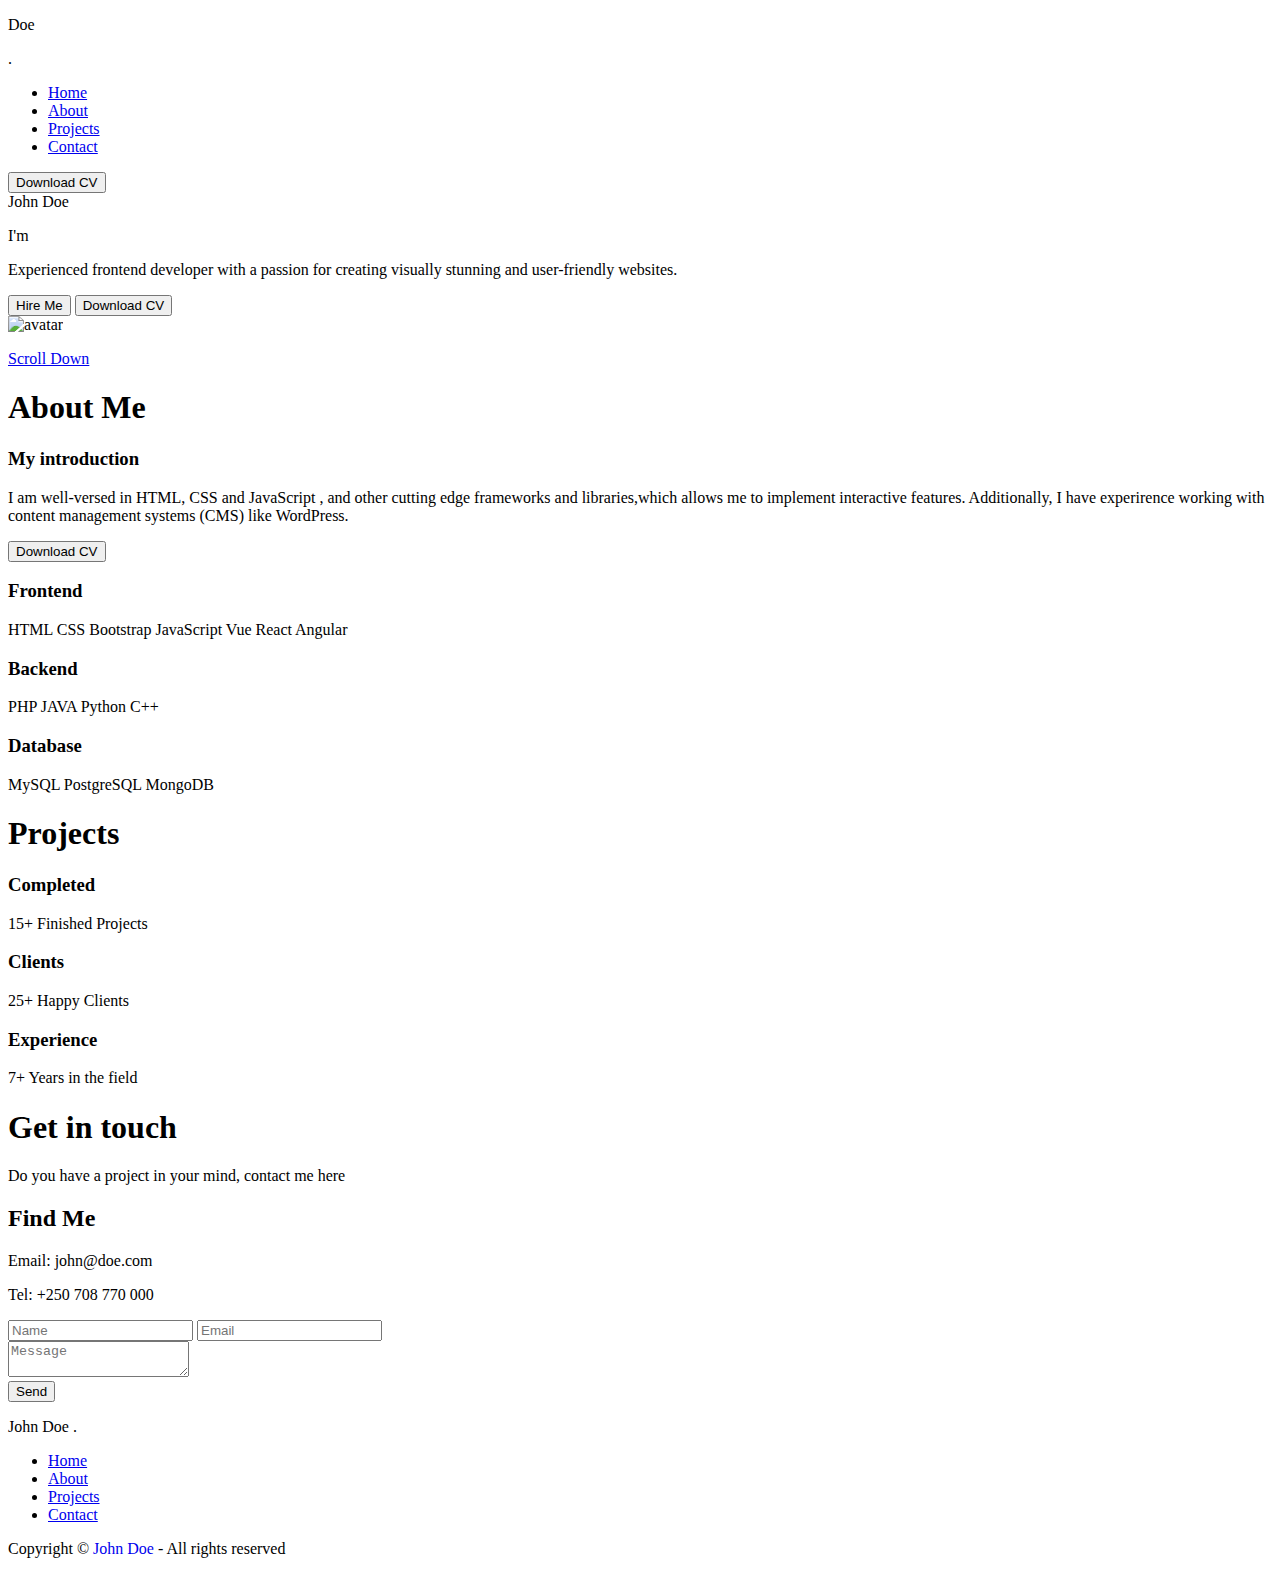
==== index.html @ 42f2045d "first commit" ====
<!DOCTYPE html>
<html lang="en">
<head>
    <meta charset="UTF-8">
    <meta name="viewport" content="width=device-width, initial-scale=1.0">

    <!-- --------- UNICONS ---------- -->
    <link rel="stylesheet" href="https://unicons.iconscout.com/release/v4.0.8/css/line.css">

    <!-- --------- CSS ---------- -->
    <link rel="stylesheet" href="assets/CSS/style.css">

    <!-- --------- FAVICON ---------- -->
    <link rel="shortcut icon" href="assets/images/favicon.png" type="image/x-icon">

    <title>Portfolio | Ludiflex</title>
</head>
<body>
   <div class="container">
    <!-- --------------- HEADER --------------- -->
      <nav id="header">
        <div class="nav-logo">
            <p class="nav-name">Doe</p>
            <span>.</span>
        </div>
        <div class="nav-menu" id="myNavMenu">
            <ul class="nav_menu_list">
                <li class="nav_list">
                    <a href="#home" class="nav-link active-link">Home</a>
                    <div class="circle"></div>
                </li>
                <li class="nav_list">
                    <a href="#about" class="nav-link">About</a>
                    <div class="circle"></div>
                </li>
                <li class="nav_list">
                    <a href="#projects" class="nav-link">Projects</a>
                    <div class="circle"></div>
                </li>
                <li class="nav_list">
                    <a href="#contact" class="nav-link">Contact</a>
                    <div class="circle"></div>
                </li>
            </ul>
        </div>
        <div class="nav-button">
            <button class="btn">Download CV <i class="uil uil-file-alt"></i></button>
        </div>
        <div class="nav-menu-btn">
            <i class="uil uil-bars" onclick="myMenuFunction()"></i>
        </div>
      </nav>


    <!-- -------------- MAIN ---------------- -->
    <main class="wrapper">
       <!-- -------------- FEATURED BOX ---------------- -->
       <section class="featured-box" id="home">
          <div class="featured-text">
            <div class="featured-text-card">
                <span>John Doe</span>
            </div>
            <div class="featured-name">
                <p>I'm <span class="typedText"></span></p>
            </div>
            <div class="featured-text-info">
                <p>Experienced frontend developer with a passion for creating visually stunning
                   and user-friendly websites.
                </p>
            </div>
            <div class="featured-text-btn">
                <button class="btn blue-btn">Hire Me</button>
                <button class="btn">Download CV <i class="uil uil-file-alt"></i></button>
            </div>
            <div class="social_icons">
                <div class="icon"><i class="uil uil-instagram"></i></div>
                <div class="icon"><i class="uil uil-linkedin-alt"></i></div>
                <div class="icon"><i class="uil uil-dribbble"></i></div>
                <div class="icon"><i class="uil uil-github-alt"></i></div>
            </div>
          </div>
          <div class="featured-image">
            <div class="image">
                <img src="assets/images/avatar.png" alt="avatar">
            </div>
          </div>
          <div class="scroll-icon-box">
            <a href="#about" class="scroll-btn">
                <i class="uil uil-mouse-alt"></i>
                <p>Scroll Down</p>
            </a>
          </div>

       </section>
       <!-- -------------- ABOUT BOX ---------------- -->
       <section class="section" id="about">
          <div class="top-header">
            <h1>About Me</h1>
          </div>
          <div class="row">
            <div class="col">
                <div class="about-info">
                    <h3>My introduction</h3>
                    <p>I am well-versed in HTML, CSS and JavaScript , and other cutting edge
                       frameworks and libraries,which allows me to implement interactive features.
                       Additionally, I have experirence working with content management systems (CMS) like
                       WordPress.
                    </p>
                    <div class="about-btn">
                        <button class="btn">Download CV <i class="uil uil-import"></i></button>
                    </div>
                </div>
            </div>
            <div class="col">
                <div class="skills-box">
                    <div class="skills-header">
                        <h3>Frontend</h3>
                    </div>
                    <div class="skills-list">
                        <span>HTML</span>
                        <span>CSS</span>
                        <span>Bootstrap</span>
                        <span>JavaScript</span>
                        <span>Vue</span>
                        <span>React</span>
                        <span>Angular</span>
                    </div>
                </div>
                <div class="skills-box">
                    <div class="skills-header">
                        <h3>Backend</h3>
                    </div>
                    <div class="skills-list">
                        <span>PHP</span>
                        <span>JAVA</span>
                        <span>Python</span>
                        <span>C++</span>
                    </div>
                </div>
                <div class="skills-box">
                    <div class="skills-header">
                        <h3>Database</h3>
                    </div>
                    <div class="skills-list">
                        <span>MySQL</span>
                        <span>PostgreSQL</span>
                        <span>MongoDB</span>
                    </div>
                </div>
            </div>
          </div>
       </section>

       <!-- -------------- PROJECT BOX ---------------- -->

       <section class="section" id="projects">
          <div class="top-header">
              <h1>Projects</h1>
          </div>
          <div class="project-container">
            <div class="project-box">
                <i class="uil uil-briefcase-alt"></i>
                <h3>Completed</h3>
                <label>15+ Finished Projects</label>
            </div>
            <div class="project-box">
                <i class="uil uil-users-alt"></i>
                <h3>Clients</h3>
                <label>25+ Happy Clients</label>
            </div>
            <div class="project-box">
                <i class="uil uil-award"></i>
                <h3>Experience</h3>
                <label>7+ Years in the field</label>
            </div>
          </div>
       </section>

       <!-- -------------- CONTACT BOX ---------------- -->

       <section class="section" id="contact">
          <div class="top-header">
            <h1>Get in touch</h1>
            <span>Do you have a project in your mind, contact me here</span>
          </div>
          <div class="row">
             <div class="col">
                <div class="contact-info">
                    <h2>Find Me <i class="uil uil-corner-right-down"></i></h2>
                    <p><i class="uil uil-envelope"></i> Email: john@doe.com</p>
                    <p><i class="uil uil-phone"></i> Tel: +250 708 770 000</p>
                </div>
             </div>
             <div class="col">
                <div class="form-control">
                    <div class="form-inputs">
                        <input type="text" class="input-field" placeholder="Name">
                        <input type="text" class="input-field" placeholder="Email">
                    </div>
                    <div class="text-area">
                        <textarea placeholder="Message"></textarea>
                    </div>
                    <div class="form-button">
                        <button class="btn">Send <i class="uil uil-message"></i></button>
                    </div>
                </div>
             </div>
          </div>
       </section>

    </main>


    <!-- --------------- FOOTER --------------- -->
    <footer>
        <div class="top-footer">
            <p>John Doe .</p>
        </div>
        <div class="middle-footer">
            <ul class="footer-menu">
                <li class="footer_menu_list">
                    <a href="#home">Home</a>
                </li>
                <li class="footer_menu_list">
                    <a href="#about">About</a>
                </li>
                <li class="footer_menu_list">
                    <a href="#projects">Projects</a>
                </li>
                <li class="footer_menu_list">
                    <a href="#contact">Contact</a>
                </li>
            </ul>
        </div>
        <div class="footer-social-icons">
            <div class="icon"><i class="uil uil-instagram"></i></div>
            <div class="icon"><i class="uil uil-linkedin-alt"></i></div>
            <div class="icon"><i class="uil uil-dribbble"></i></div>
            <div class="icon"><i class="uil uil-github-alt"></i></div>
        </div>
        <div class="bottom-footer">
            <p>Copyright &copy; <a href="#home" style="text-decoration: none;">John Doe</a> - All rights reserved</p>
        </div>
    </footer>

    </div>




    <!-- ----- TYPING JS Link ----- -->
    <script src="https://unpkg.com/typed.js@2.0.16/dist/typed.umd.js"></script>

       <!-- ----- SCROLL REVEAL JS Link----- -->
    <script src="https://unpkg.com/scrollreveal"></script>

    <!-- ----- MAIN JS ----- -->
    <script src="assets/JS/main.js"></script>
</body>
</html>
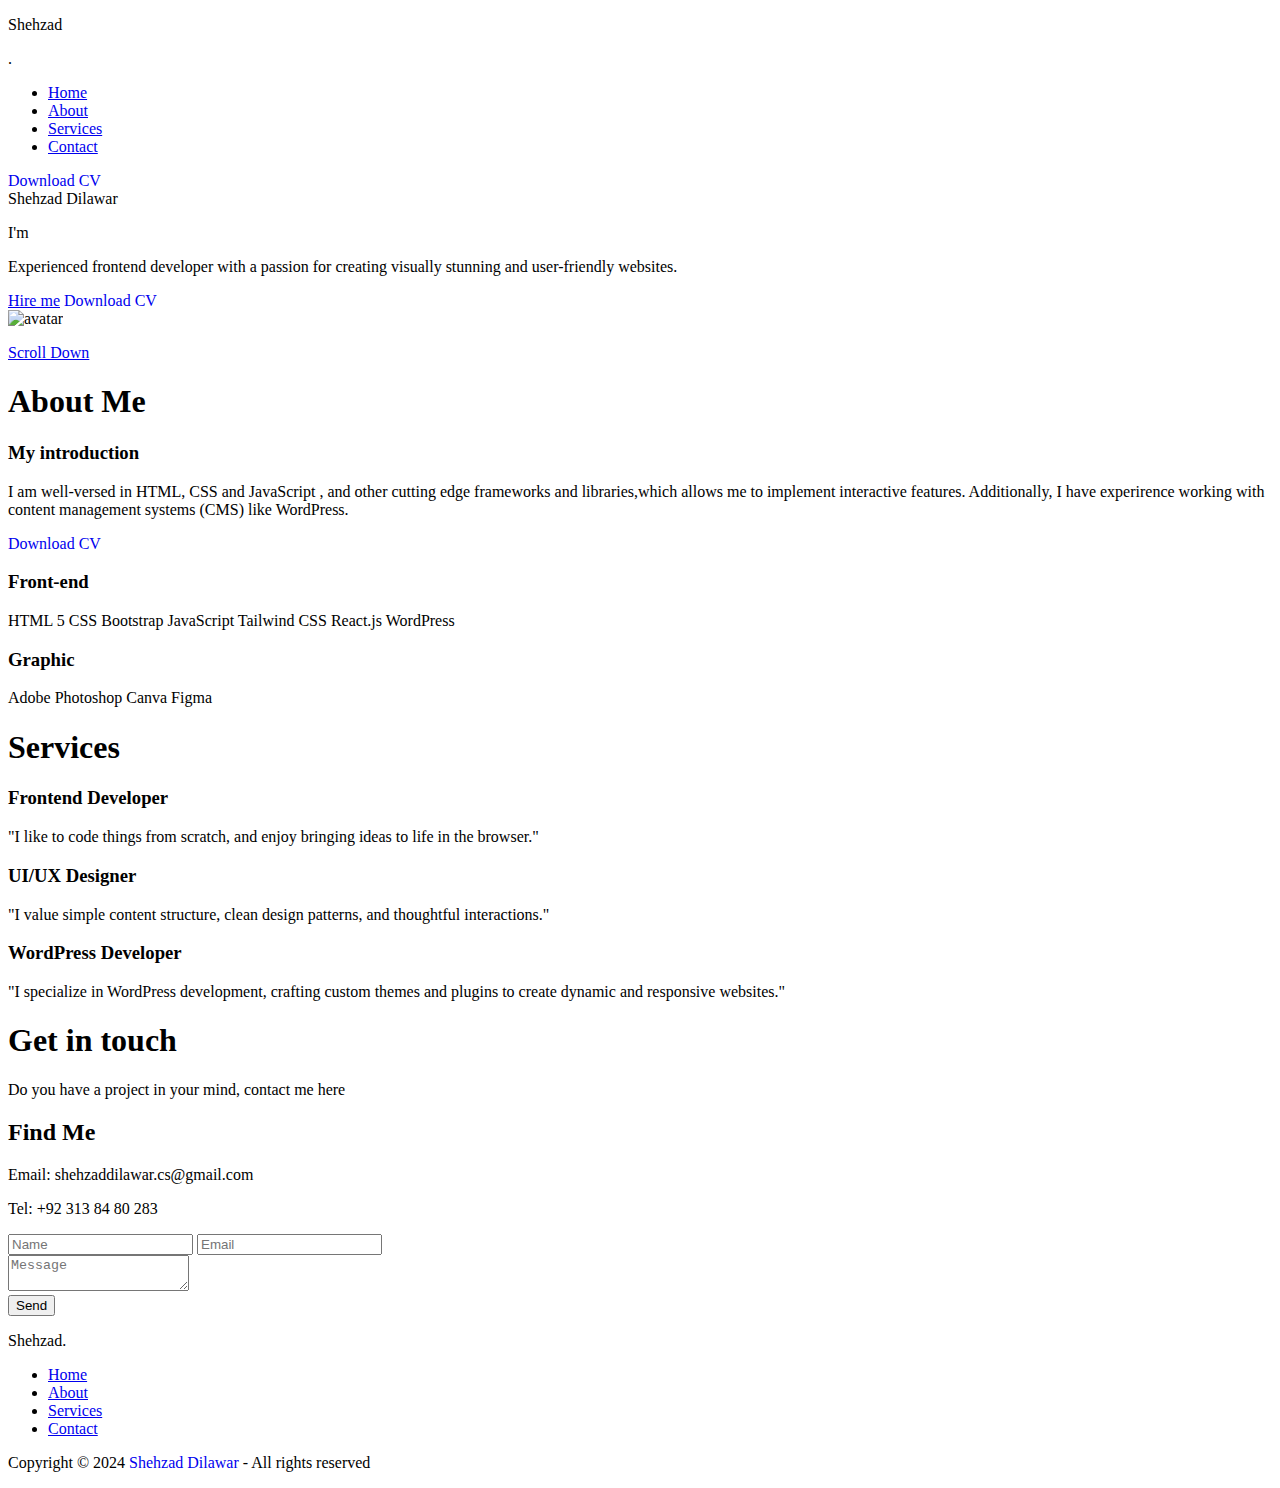
==== commit 5543911d: "Add files via upload" ====
--- a/index.html
+++ b/index.html
@@ -1,260 +1,339 @@
-<!DOCTYPE html>
-<html lang="en">
-<head>
-    <meta charset="UTF-8">
-    <meta name="viewport" content="width=device-width, initial-scale=1.0">
-
-    <!-- --------- UNICONS ---------- -->
-    <link rel="stylesheet" href="https://unicons.iconscout.com/release/v4.0.8/css/line.css">
-
-    <!-- --------- CSS ---------- -->
-    <link rel="stylesheet" href="assets/CSS/style.css">
-
-    <!-- --------- FAVICON ---------- -->
-    <link rel="shortcut icon" href="assets/images/favicon.png" type="image/x-icon">
-
-    <title>Portfolio | Ludiflex</title>
-</head>
-<body>
-   <div class="container">
-    <!-- --------------- HEADER --------------- -->
-      <nav id="header">
-        <div class="nav-logo">
-            <p class="nav-name">Doe</p>
-            <span>.</span>
-        </div>
-        <div class="nav-menu" id="myNavMenu">
-            <ul class="nav_menu_list">
-                <li class="nav_list">
-                    <a href="#home" class="nav-link active-link">Home</a>
-                    <div class="circle"></div>
-                </li>
-                <li class="nav_list">
-                    <a href="#about" class="nav-link">About</a>
-                    <div class="circle"></div>
-                </li>
-                <li class="nav_list">
-                    <a href="#projects" class="nav-link">Projects</a>
-                    <div class="circle"></div>
-                </li>
-                <li class="nav_list">
-                    <a href="#contact" class="nav-link">Contact</a>
-                    <div class="circle"></div>
-                </li>
-            </ul>
-        </div>
-        <div class="nav-button">
-            <button class="btn">Download CV <i class="uil uil-file-alt"></i></button>
-        </div>
-        <div class="nav-menu-btn">
-            <i class="uil uil-bars" onclick="myMenuFunction()"></i>
-        </div>
-      </nav>
-
-
-    <!-- -------------- MAIN ---------------- -->
-    <main class="wrapper">
-       <!-- -------------- FEATURED BOX ---------------- -->
-       <section class="featured-box" id="home">
-          <div class="featured-text">
-            <div class="featured-text-card">
-                <span>John Doe</span>
-            </div>
-            <div class="featured-name">
-                <p>I'm <span class="typedText"></span></p>
-            </div>
-            <div class="featured-text-info">
-                <p>Experienced frontend developer with a passion for creating visually stunning
-                   and user-friendly websites.
-                </p>
-            </div>
-            <div class="featured-text-btn">
-                <button class="btn blue-btn">Hire Me</button>
-                <button class="btn">Download CV <i class="uil uil-file-alt"></i></button>
-            </div>
-            <div class="social_icons">
-                <div class="icon"><i class="uil uil-instagram"></i></div>
-                <div class="icon"><i class="uil uil-linkedin-alt"></i></div>
-                <div class="icon"><i class="uil uil-dribbble"></i></div>
-                <div class="icon"><i class="uil uil-github-alt"></i></div>
-            </div>
-          </div>
-          <div class="featured-image">
-            <div class="image">
-                <img src="assets/images/avatar.png" alt="avatar">
-            </div>
-          </div>
-          <div class="scroll-icon-box">
-            <a href="#about" class="scroll-btn">
-                <i class="uil uil-mouse-alt"></i>
-                <p>Scroll Down</p>
-            </a>
-          </div>
-
-       </section>
-       <!-- -------------- ABOUT BOX ---------------- -->
-       <section class="section" id="about">
-          <div class="top-header">
-            <h1>About Me</h1>
-          </div>
-          <div class="row">
-            <div class="col">
-                <div class="about-info">
-                    <h3>My introduction</h3>
-                    <p>I am well-versed in HTML, CSS and JavaScript , and other cutting edge
-                       frameworks and libraries,which allows me to implement interactive features.
-                       Additionally, I have experirence working with content management systems (CMS) like
-                       WordPress.
-                    </p>
-                    <div class="about-btn">
-                        <button class="btn">Download CV <i class="uil uil-import"></i></button>
-                    </div>
-                </div>
-            </div>
-            <div class="col">
-                <div class="skills-box">
-                    <div class="skills-header">
-                        <h3>Frontend</h3>
-                    </div>
-                    <div class="skills-list">
-                        <span>HTML</span>
-                        <span>CSS</span>
-                        <span>Bootstrap</span>
-                        <span>JavaScript</span>
-                        <span>Vue</span>
-                        <span>React</span>
-                        <span>Angular</span>
-                    </div>
-                </div>
-                <div class="skills-box">
-                    <div class="skills-header">
-                        <h3>Backend</h3>
-                    </div>
-                    <div class="skills-list">
-                        <span>PHP</span>
-                        <span>JAVA</span>
-                        <span>Python</span>
-                        <span>C++</span>
-                    </div>
-                </div>
-                <div class="skills-box">
-                    <div class="skills-header">
-                        <h3>Database</h3>
-                    </div>
-                    <div class="skills-list">
-                        <span>MySQL</span>
-                        <span>PostgreSQL</span>
-                        <span>MongoDB</span>
-                    </div>
-                </div>
-            </div>
-          </div>
-       </section>
-
-       <!-- -------------- PROJECT BOX ---------------- -->
-
-       <section class="section" id="projects">
-          <div class="top-header">
-              <h1>Projects</h1>
-          </div>
-          <div class="project-container">
-            <div class="project-box">
-                <i class="uil uil-briefcase-alt"></i>
-                <h3>Completed</h3>
-                <label>15+ Finished Projects</label>
-            </div>
-            <div class="project-box">
-                <i class="uil uil-users-alt"></i>
-                <h3>Clients</h3>
-                <label>25+ Happy Clients</label>
-            </div>
-            <div class="project-box">
-                <i class="uil uil-award"></i>
-                <h3>Experience</h3>
-                <label>7+ Years in the field</label>
-            </div>
-          </div>
-       </section>
-
-       <!-- -------------- CONTACT BOX ---------------- -->
-
-       <section class="section" id="contact">
-          <div class="top-header">
-            <h1>Get in touch</h1>
-            <span>Do you have a project in your mind, contact me here</span>
-          </div>
-          <div class="row">
-             <div class="col">
-                <div class="contact-info">
-                    <h2>Find Me <i class="uil uil-corner-right-down"></i></h2>
-                    <p><i class="uil uil-envelope"></i> Email: john@doe.com</p>
-                    <p><i class="uil uil-phone"></i> Tel: +250 708 770 000</p>
-                </div>
-             </div>
-             <div class="col">
-                <div class="form-control">
-                    <div class="form-inputs">
-                        <input type="text" class="input-field" placeholder="Name">
-                        <input type="text" class="input-field" placeholder="Email">
-                    </div>
-                    <div class="text-area">
-                        <textarea placeholder="Message"></textarea>
-                    </div>
-                    <div class="form-button">
-                        <button class="btn">Send <i class="uil uil-message"></i></button>
-                    </div>
-                </div>
-             </div>
-          </div>
-       </section>
-
-    </main>
-
-
-    <!-- --------------- FOOTER --------------- -->
-    <footer>
-        <div class="top-footer">
-            <p>John Doe .</p>
-        </div>
-        <div class="middle-footer">
-            <ul class="footer-menu">
-                <li class="footer_menu_list">
-                    <a href="#home">Home</a>
-                </li>
-                <li class="footer_menu_list">
-                    <a href="#about">About</a>
-                </li>
-                <li class="footer_menu_list">
-                    <a href="#projects">Projects</a>
-                </li>
-                <li class="footer_menu_list">
-                    <a href="#contact">Contact</a>
-                </li>
-            </ul>
-        </div>
-        <div class="footer-social-icons">
-            <div class="icon"><i class="uil uil-instagram"></i></div>
-            <div class="icon"><i class="uil uil-linkedin-alt"></i></div>
-            <div class="icon"><i class="uil uil-dribbble"></i></div>
-            <div class="icon"><i class="uil uil-github-alt"></i></div>
-        </div>
-        <div class="bottom-footer">
-            <p>Copyright &copy; <a href="#home" style="text-decoration: none;">John Doe</a> - All rights reserved</p>
-        </div>
-    </footer>
-
-    </div>
-
-
-
-
-    <!-- ----- TYPING JS Link ----- -->
-    <script src="https://unpkg.com/typed.js@2.0.16/dist/typed.umd.js"></script>
-
-       <!-- ----- SCROLL REVEAL JS Link----- -->
-    <script src="https://unpkg.com/scrollreveal"></script>
-
-    <!-- ----- MAIN JS ----- -->
-    <script src="assets/JS/main.js"></script>
-</body>
-</html>+<!DOCTYPE html>
+<html lang="en">
+  <head>
+    <meta charset="UTF-8" />
+    <meta name="viewport" content="width=device-width, initial-scale=1.0" />
+
+    <!-- --------- UNICONS ---------- -->
+    <link
+      rel="stylesheet"
+      href="https://unicons.iconscout.com/release/v4.0.8/css/line.css"
+    />
+
+    <!-- --------- CSS ---------- -->
+    <link rel="stylesheet" href="assets/CSS/style.css" />
+
+    <!-- --------- FAVICON ---------- -->
+    <link
+      rel="shortcut icon"
+      href="assets/images/favicon1.png"
+      type="image/x-icon"
+    />
+
+    <title>Shehzad Dilawar | Portfolio</title>
+  </head>
+  <body>
+    <div class="container">
+      <!-- --------------- HEADER --------------- -->
+      <nav id="header">
+        <div class="nav-logo">
+          <p class="nav-name">Shehzad</p>
+          <span>.</span>
+        </div>
+        <div class="nav-menu" id="myNavMenu">
+          <ul class="nav_menu_list">
+            <li class="nav_list">
+              <a href="#home" class="nav-link active-link">Home</a>
+              <div class="circle"></div>
+            </li>
+            <li class="nav_list">
+              <a href="#about" class="nav-link">About</a>
+              <div class="circle"></div>
+            </li>
+            <li class="nav_list">
+              <a href="#projects" class="nav-link">Services</a>
+              <div class="circle"></div>
+            </li>
+            <li class="nav_list">
+              <a href="#contact" class="nav-link">Contact</a>
+              <div class="circle"></div>
+            </li>
+          </ul>
+        </div>
+        <div class="nav-button">
+          <a
+            class="btn"
+            style="text-decoration: none"
+            href="assets/Shehzad-CV.pdf"
+            download="CV"
+            >Download CV <i class="uil uil-file-alt"></i
+          ></a>
+        </div>
+        <div class="nav-menu-btn">
+          <i class="uil uil-bars" onclick="myMenuFunction()"></i>
+        </div>
+      </nav>
+
+      <!-- -------------- MAIN ---------------- -->
+      <main class="wrapper">
+        <!-- -------------- FEATURED BOX ---------------- -->
+        <section class="featured-box" id="home">
+          <div class="featured-text">
+            <div class="featured-text-card">
+              <span>Shehzad Dilawar</span>
+            </div>
+            <div class="featured-name">
+              <p>I'm <span class="typedText"></span></p>
+            </div>
+            <div class="featured-text-info">
+              <p>
+                Experienced frontend developer with a passion for creating
+                visually stunning and user-friendly websites.
+              </p>
+            </div>
+            <div class="featured-text-btn">
+              <a href="#contact" class="btn blue-btn">Hire me</a>
+              <a
+                class="btn"
+                style="text-decoration: none"
+                href="assets/Shehzad-CV.pdf"
+                download="CV"
+                >Download CV <i class="uil uil-file-alt"></i
+              ></a>
+            </div>
+            <div class="social_icons">
+              <div class="icon">
+                <a href="https://www.instagram.com/shezyyam/" target="_blank"
+                  ><i class="uil uil-instagram"></i
+                ></a>
+              </div>
+              <div class="icon">
+                <a
+                  href="https://www.linkedin.com/in/shehzaddilawar/"
+                  target="_blank"
+                  ><i class="uil uil-linkedin-alt"></i
+                ></a>
+              </div>
+              <div class="icon">
+                <a href="https://github.com/shehzaddilawar/" target="_blank"
+                  ><i class="uil uil-github-alt"></i
+                ></a>
+              </div>
+            </div>
+          </div>
+          <div class="featured-image">
+            <div class="image">
+              <img src="assets/images/favicon.png" alt="avatar" />
+            </div>
+          </div>
+          <div class="scroll-icon-box">
+            <a href="#about" class="scroll-btn">
+              <i class="uil uil-mouse-alt"></i>
+              <p>Scroll Down</p>
+            </a>
+          </div>
+        </section>
+        <!-- -------------- ABOUT BOX ---------------- -->
+        <section class="section" id="about">
+          <div class="top-header">
+            <h1>About Me</h1>
+          </div>
+          <div class="row">
+            <div class="col">
+              <div class="about-info">
+                <h3>My introduction</h3>
+                <p>
+                  I am well-versed in HTML, CSS and JavaScript , and other
+                  cutting edge frameworks and libraries,which allows me to
+                  implement interactive features. Additionally, I have
+                  experirence working with content management systems (CMS) like
+                  WordPress.
+                </p>
+                <div class="about-btn">
+                  <a
+                    class="btn"
+                    style="text-decoration: none"
+                    href="assets/Shehzad-CV.pdf"
+                    download="CV"
+                    >Download CV <i class="uil uil-import"></i
+                  ></a>
+                </div>
+              </div>
+            </div>
+            <div class="col">
+              <div class="skills-box">
+                <div class="skills-header">
+                  <h3>Front-end</h3>
+                </div>
+                <div class="skills-list">
+                  <span>HTML 5</span>
+                  <span>CSS</span>
+                  <span>Bootstrap</span>
+                  <span>JavaScript</span>
+                  <span>Tailwind CSS</span>
+                  <span>React.js</span>
+                  <span>WordPress</span>
+                </div>
+              </div>
+              <div class="skills-box">
+                <div class="skills-header">
+                  <h3>Graphic</h3>
+                </div>
+                <div class="skills-list">
+                  <span>Adobe Photoshop</span>
+                  <span>Canva</span>
+                  <span>Figma</span>
+                </div>
+              </div>
+            </div>
+          </div>
+        </section>
+
+        <!-- -------------- PROJECT BOX ---------------- -->
+
+        <section class="section" id="projects">
+          <div class="top-header">
+            <h1>Services</h1>
+          </div>
+          <div class="project-container">
+            <div class="project-box">
+              <i class="uil uil-arrow"></i>
+              <h3>Frontend Developer</h3>
+              <label
+                >"I like to code things from scratch, and enjoy bringing ideas
+                to life in the browser."</label
+              >
+            </div>
+            <div class="project-box">
+              <i class="uil uil-window"></i>
+              <h3>UI/UX Designer</h3>
+              <label
+                >"I value simple content structure, clean design patterns, and
+                thoughtful interactions."</label
+              >
+            </div>
+            <div class="project-box">
+              <i class="uil uil-wordpress"></i>
+              <h3>WordPress Developer</h3>
+              <label
+                >"I specialize in WordPress development, crafting custom themes
+                and plugins to create dynamic and responsive websites."</label
+              >
+            </div>
+          </div>
+        </section>
+
+        <!-- -------------- CONTACT BOX ---------------- -->
+
+        <section class="section" id="contact">
+          <div class="top-header">
+            <h1>Get in touch</h1>
+            <span>Do you have a project in your mind, contact me here</span>
+          </div>
+          <div class="row">
+            <div class="col">
+              <div class="contact-info">
+                <h2>Find Me <i class="uil uil-corner-right-down"></i></h2>
+                <p>
+                  <i class="uil uil-envelope"></i> Email:
+                  shehzaddilawar.cs@gmail.com
+                </p>
+                <p><i class="uil uil-phone"></i> Tel: +92 313 84 80 283</p>
+              </div>
+            </div>
+            <div class="col">
+              <div class="form-control">
+                <div class="form-inputs">
+                  <input
+                    type="text"
+                    id="name"
+                    class="input-field"
+                    placeholder="Name"
+                  />
+                  <input
+                    type="text"
+                    id="email"
+                    class="input-field"
+                    placeholder="Email"
+                  />
+                </div>
+                <div class="text-area">
+                  <textarea id="message" placeholder="Message"></textarea>
+                </div>
+                <div class="form-button">
+                  <button
+                    type="button"
+                    class="btn"
+                    onclick="sendEmail(); resetForm();"
+                  >
+                    Send <i class="uil uil-message"></i>
+                  </button>
+                </div>
+              </div>
+            </div>
+          </div>
+        </section>
+      </main>
+
+      <!-- --------------- FOOTER --------------- -->
+      <footer>
+        <div class="top-footer">
+          <p>Shehzad.</p>
+        </div>
+        <div class="middle-footer">
+          <ul class="footer-menu">
+            <li class="footer_menu_list">
+              <a href="#home">Home</a>
+            </li>
+            <li class="footer_menu_list">
+              <a href="#about">About</a>
+            </li>
+            <li class="footer_menu_list">
+              <a href="#projects">Services</a>
+            </li>
+            <li class="footer_menu_list">
+              <a href="#contact">Contact</a>
+            </li>
+          </ul>
+        </div>
+
+        <div class="footer-social-icons">
+          <div class="icon">
+            <a href="https://www.instagram.com/shezyyam/" target="_blank"
+              ><i class="uil uil-instagram"></i
+            ></a>
+          </div>
+          <div class="icon">
+            <a
+              href="https://www.linkedin.com/in/shehzaddilawar/"
+              target="_blank"
+              ><i class="uil uil-linkedin-alt"></i
+            ></a>
+          </div>
+          <div class="icon">
+            <a href="https://github.com/shehzaddilawar/" target="_blank"
+              ><i class="uil uil-github-alt"></i
+            ></a>
+          </div>
+        </div>
+
+        <div class="bottom-footer">
+          <p>
+            Copyright &copy; 2024
+            <a href="#home" style="text-decoration: none">Shehzad Dilawar</a> - All
+            rights reserved
+          </p>
+        </div>
+      </footer>
+    </div>
+
+    <script
+      type="text/javascript"
+      src="https://cdn.jsdelivr.net/npm/@emailjs/browser@3/dist/email.min.js"
+    ></script>
+    <script type="text/javascript">
+      (function () {
+        emailjs.init("BfJ-MOASUWIZ4ubkQ");
+      })();
+    </script>
+
+    <!-- ----- TYPING JS Link ----- -->
+    <script src="https://unpkg.com/typed.js@2.0.16/dist/typed.umd.js"></script>
+
+    <!-- ----- SCROLL REVEAL JS Link----- -->
+    <script src="https://unpkg.com/scrollreveal"></script>
+
+    <!-- ----- MAIN JS ----- -->
+    <script src="assets/JS/main.js"></script>
+  </body>
+</html>
